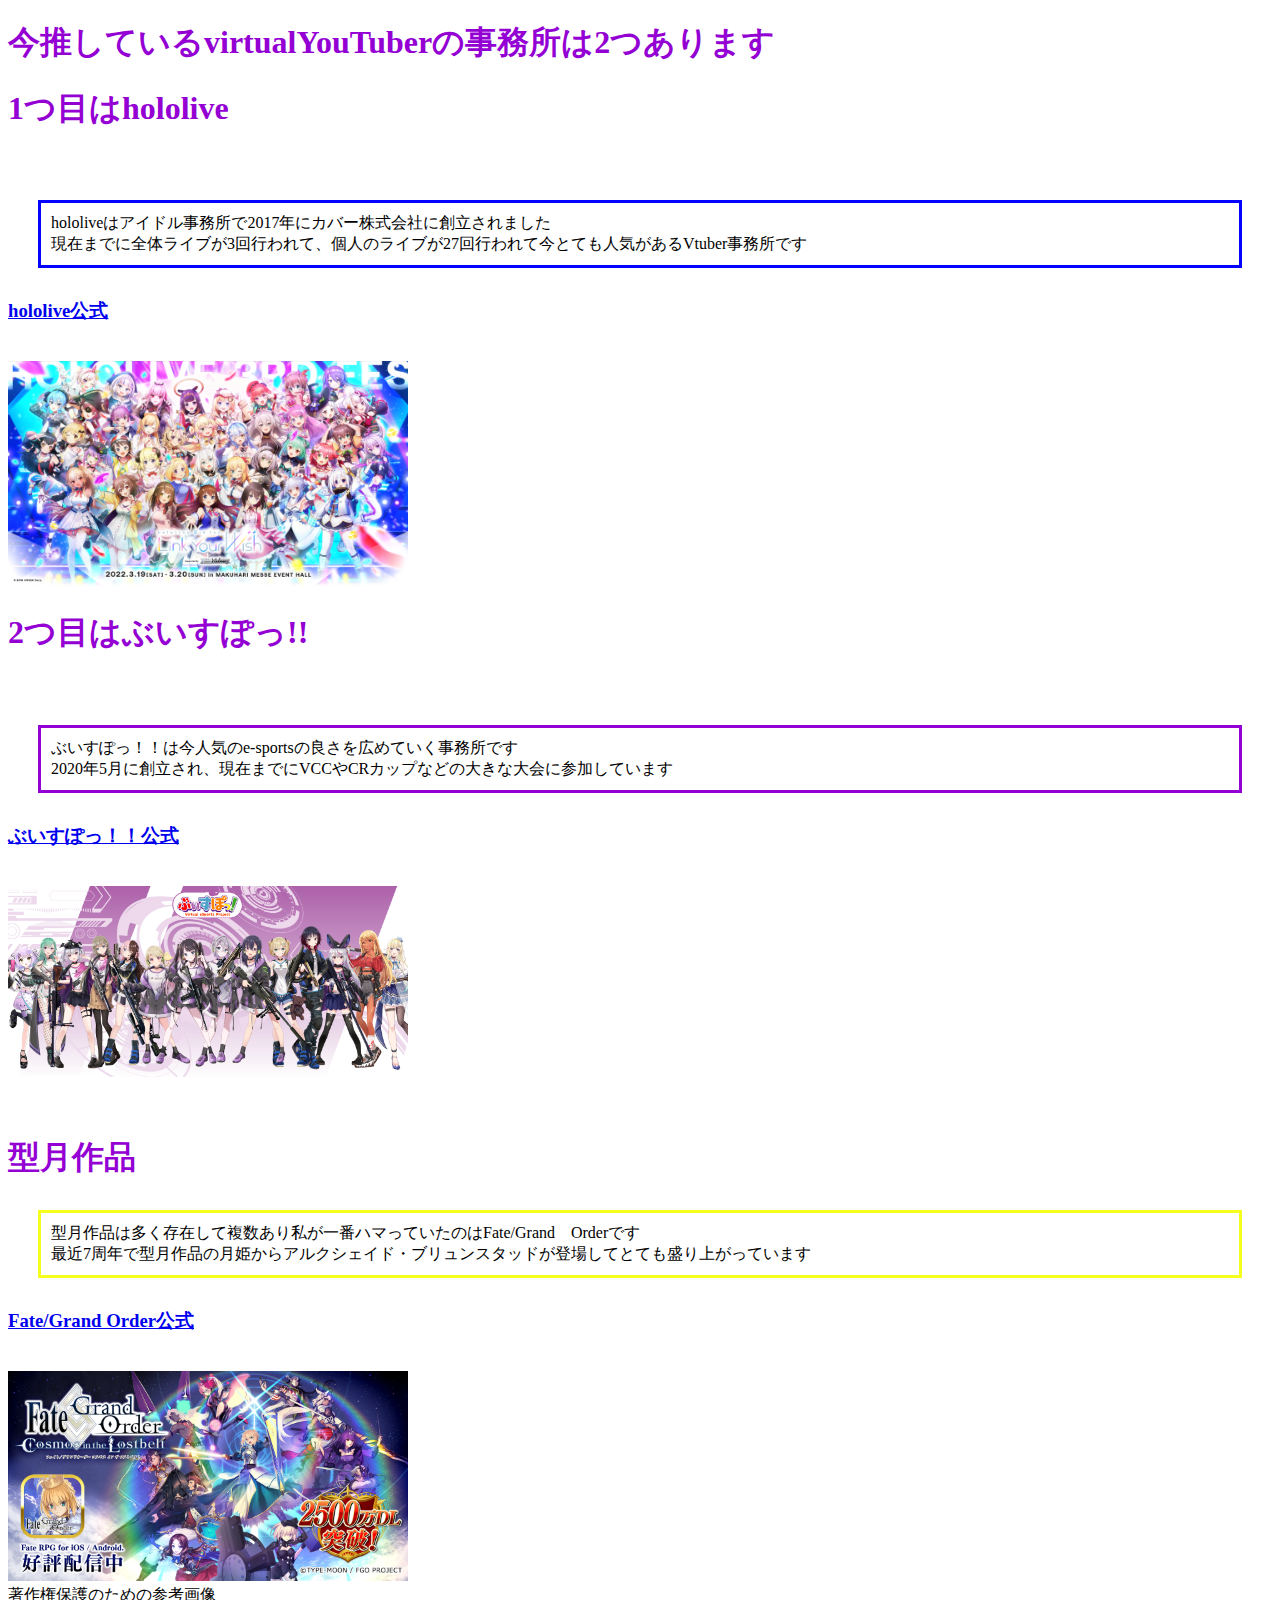
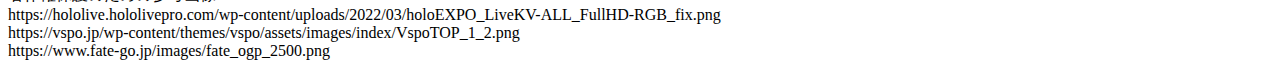
==== a.html @ 84ad4989 "Update a.html" ====
<!DOCTYPE html>
<html lang="ja">
  <head>
    <meta charset="UTF-8"> 
<title>趣味</title>
    <link rel="stylesheet" href="mystyle.css">
  </head>
  <body>
    <h1>今推しているvirtualYouTuberの事務所は2つあります</h1>
    <h1>1つ目はhololive</h1><br>
    <p class="sample1">
    hololiveはアイドル事務所で2017年にカバー株式会社に創立されました<br>
    現在までに全体ライブが3回行われて、個人のライブが27回行われて今とても人気があるVtuber事務所です<br>
      </p>
    <a href="https://hololive.hololivepro.com/">
    <section>
    <h3>hololive公式</h3>
      </section></a><br>
    <img src="./image/hololive.png" width="400"><br>
    <h1>2つ目はぶいすぽっ!!</h1><br>
    <p class="sample2">
    ぶいすぽっ！！は今人気のe-sportsの良さを広めていく事務所です<br>
     2020年5月に創立され、現在までにVCCやCRカップなどの大きな大会に参加しています<br>
     </p> 
    <a href="https://vspo.jp/">
    <section>
    <h3>ぶいすぽっ！！公式</h3>
      </section></a><br>
    <img src="./image/ぶいすぽっ！！.png" width="400">
    
    <h1>型月作品</h1>
    <p class="sample3">
    型月作品は多く存在して複数あり私が一番ハマっていたのはFate/Grand　Orderです<br>
    最近7周年で型月作品の月姫からアルクシェイド・ブリュンスタッドが登場してとても盛り上がっています<br>
      </p>
    <a href="https://www.fate-go.jp/">
    <section>
    <h3>Fate/Grand Order公式</h3>
      </section></a><br>
      <img src="./image/FGO.png" width="400"><br>
    著作権保護のための参考画像<br>
    https://hololive.hololivepro.com/wp-content/uploads/2022/03/holoEXPO_LiveKV-ALL_FullHD-RGB_fix.png<br>
    https://vspo.jp/wp-content/themes/vspo/assets/images/index/VspoTOP_1_2.png<br>
    https://www.fate-go.jp/images/fate_ogp_2500.png<br>
    
   
  </body>
</html>
---- mystyle.css ----
h1 { color: #9400d3;}
p.sample1 {margin: 30px 30px;padding: 10px;border: medium solid #0301ff;}
p.sample2 {margin: 30px 30px;padding: 10px;border: medium solid #9400d3;}
p.sample3 {margin: 30px 30px;padding: 10px;border: medium solid #f4ff1d;}
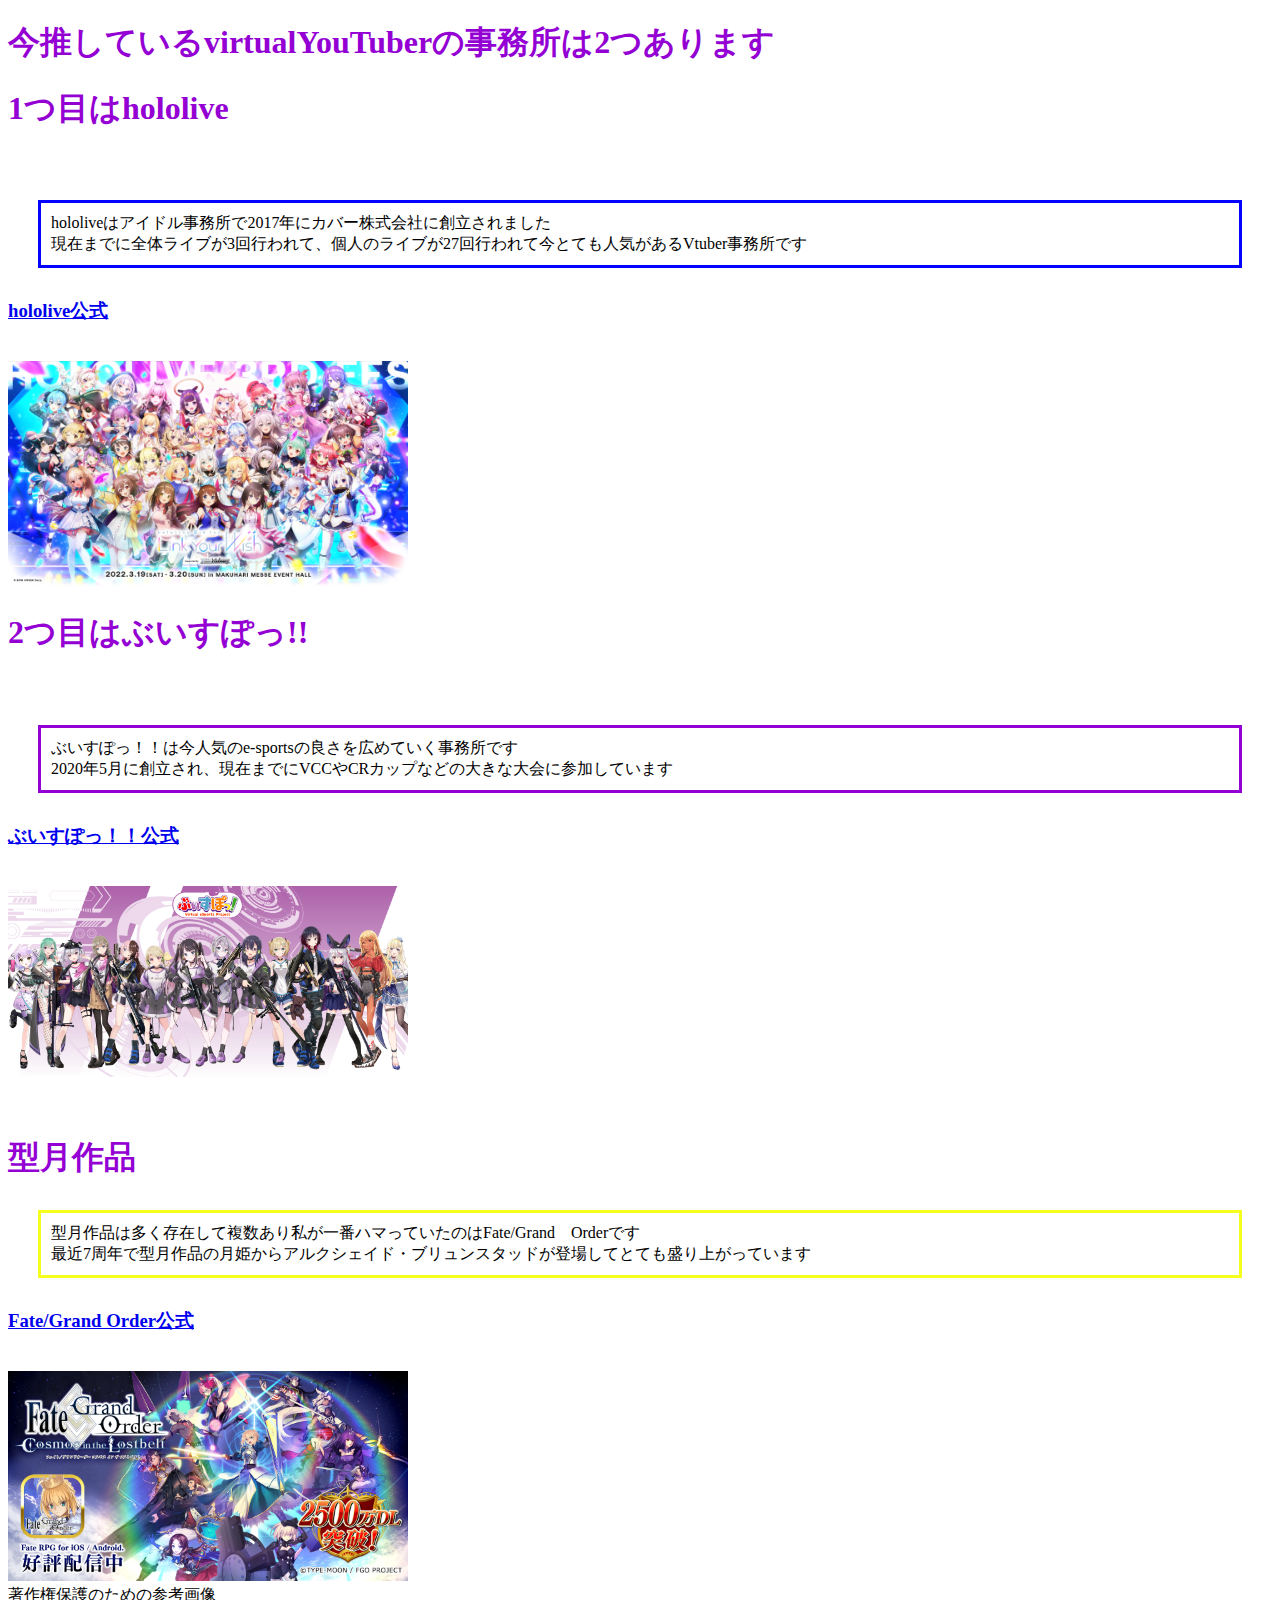
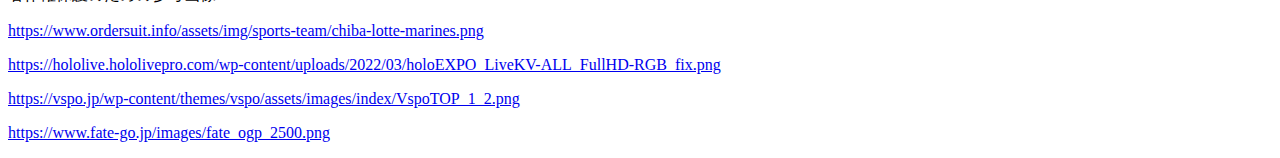
==== commit 8d113067: "Update a.html" ====
--- a/a.html
+++ b/a.html
@@ -39,10 +39,13 @@
       </section></a><br>
       <img src="./image/FGO.png" width="400"><br>
     著作権保護のための参考画像<br>
-    https://hololive.hololivepro.com/wp-content/uploads/2022/03/holoEXPO_LiveKV-ALL_FullHD-RGB_fix.png<br>
-    https://vspo.jp/wp-content/themes/vspo/assets/images/index/VspoTOP_1_2.png<br>
-    https://www.fate-go.jp/images/fate_ogp_2500.png<br>
-    
-   
+    <p> <a href="https://www.ordersuit.info/assets/img/sports-team/chiba-lotte-marines.png">
+     https://www.ordersuit.info/assets/img/sports-team/chiba-lotte-marines.png</a> </p>
+    <p><a href="https://hololive.hololivepro.com/wp-content/uploads/2022/03/holoEXPO_LiveKV-ALL_FullHD-RGB_fix.png">
+     https://hololive.hololivepro.com/wp-content/uploads/2022/03/holoEXPO_LiveKV-ALL_FullHD-RGB_fix.png</a></p>
+     <p><a href="https://vspo.jp/wp-content/themes/vspo/assets/images/index/VspoTOP_1_2.png">
+       https://vspo.jp/wp-content/themes/vspo/assets/images/index/VspoTOP_1_2.png</a></p>
+    <p><a href="<p><a href="https://www.fate-go.jp/images/fate_ogp_2500.png">
+    https://www.fate-go.jp/images/fate_ogp_2500.png</a></p>
   </body>
 </html>
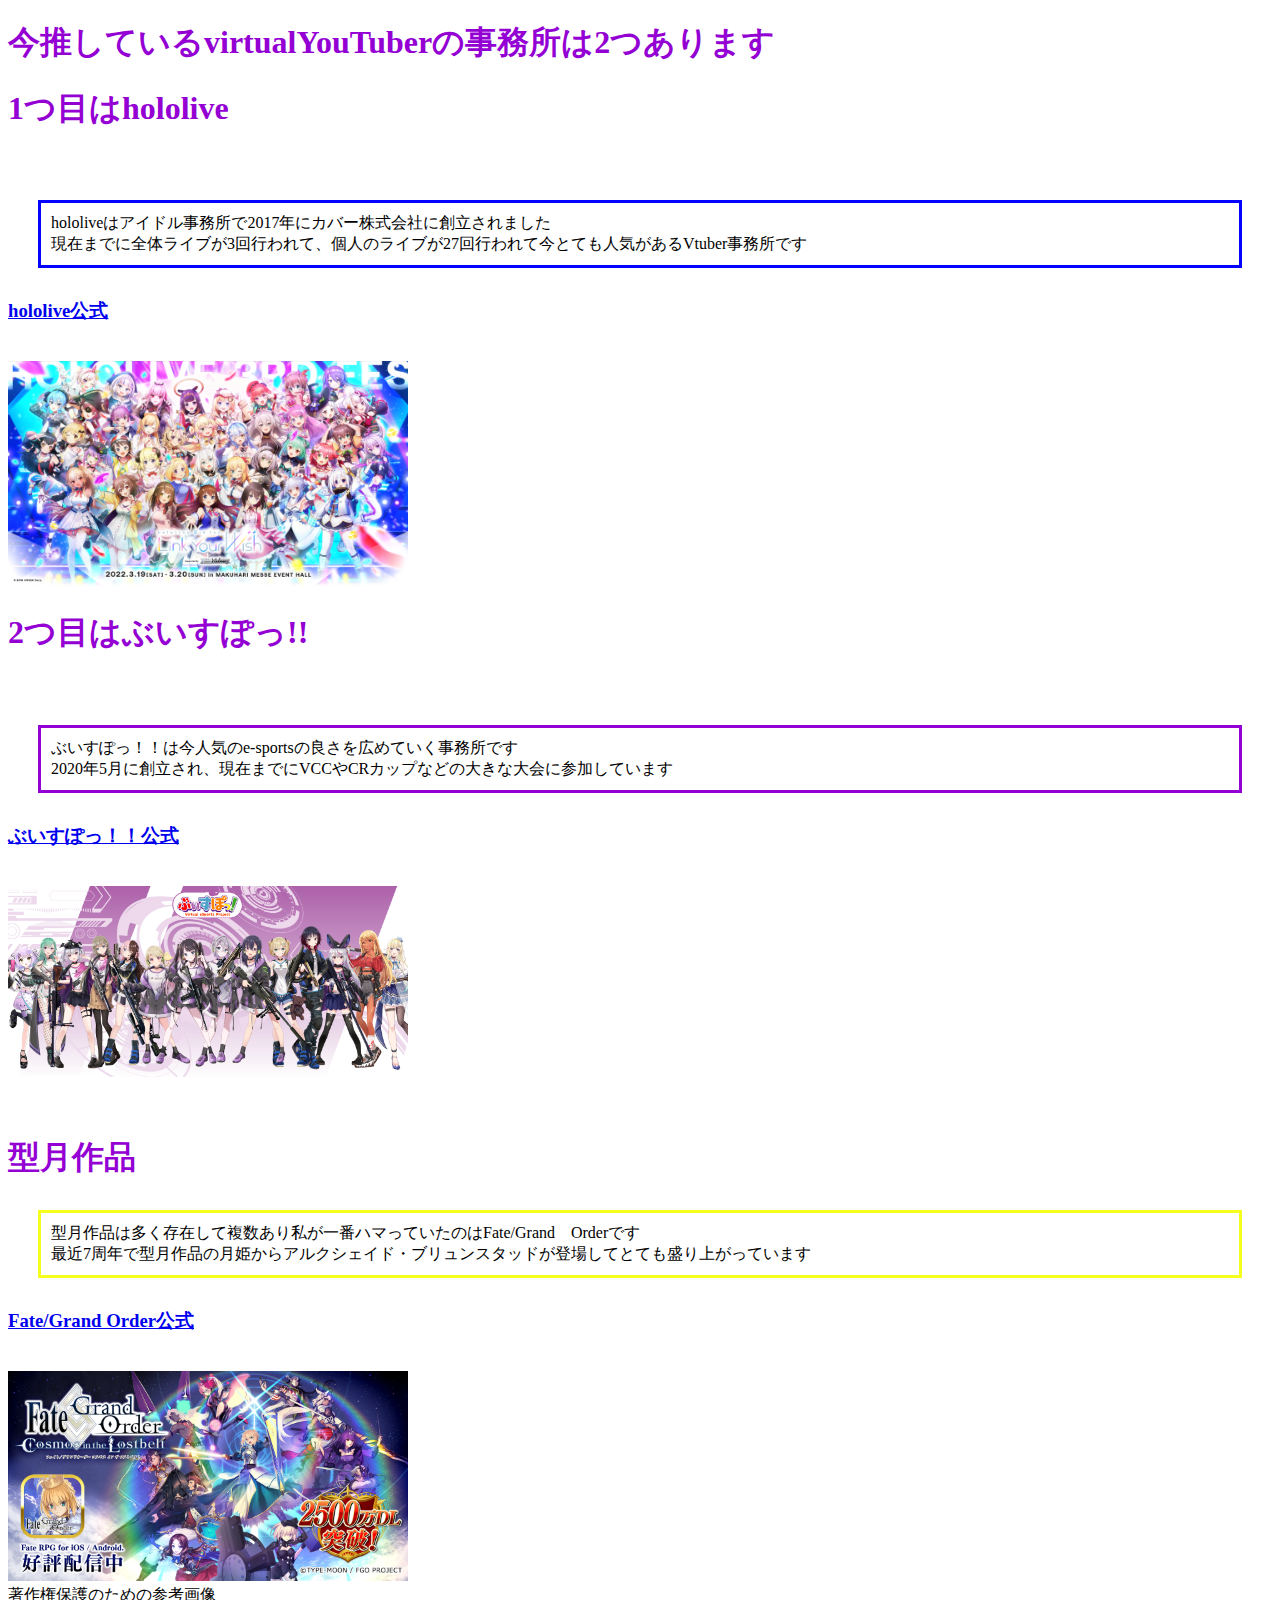
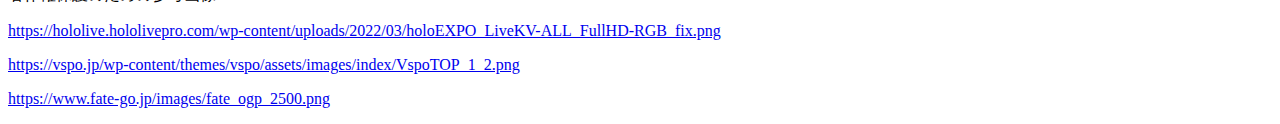
==== commit 1ea64085: "Update a.html" ====
--- a/a.html
+++ b/a.html
@@ -39,13 +39,11 @@
       </section></a><br>
       <img src="./image/FGO.png" width="400"><br>
     著作権保護のための参考画像<br>
-    <p> <a href="https://www.ordersuit.info/assets/img/sports-team/chiba-lotte-marines.png">
-     https://www.ordersuit.info/assets/img/sports-team/chiba-lotte-marines.png</a> </p>
     <p><a href="https://hololive.hololivepro.com/wp-content/uploads/2022/03/holoEXPO_LiveKV-ALL_FullHD-RGB_fix.png">
      https://hololive.hololivepro.com/wp-content/uploads/2022/03/holoEXPO_LiveKV-ALL_FullHD-RGB_fix.png</a></p>
      <p><a href="https://vspo.jp/wp-content/themes/vspo/assets/images/index/VspoTOP_1_2.png">
        https://vspo.jp/wp-content/themes/vspo/assets/images/index/VspoTOP_1_2.png</a></p>
-    <p><a href="<p><a href="https://www.fate-go.jp/images/fate_ogp_2500.png">
+    <p><a href="https://www.fate-go.jp/images/fate_ogp_2500.png">
     https://www.fate-go.jp/images/fate_ogp_2500.png</a></p>
   </body>
 </html>
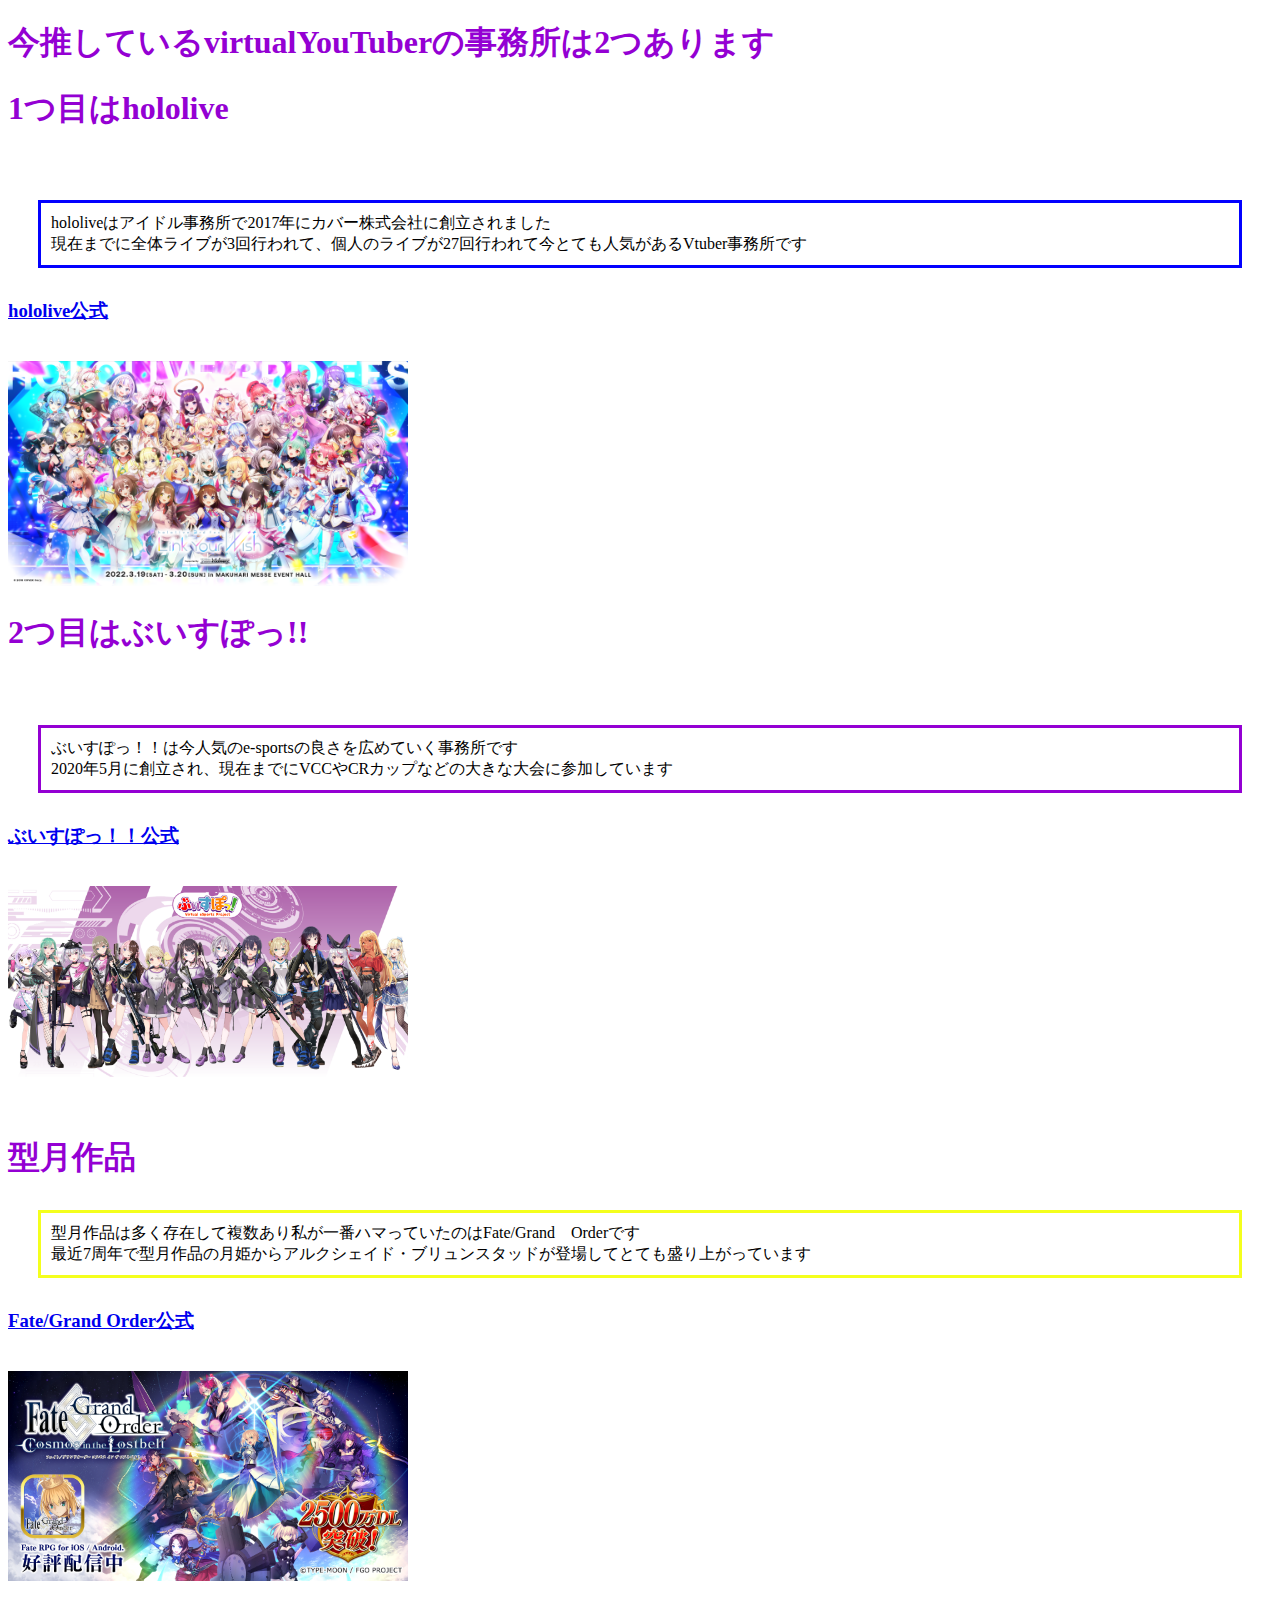
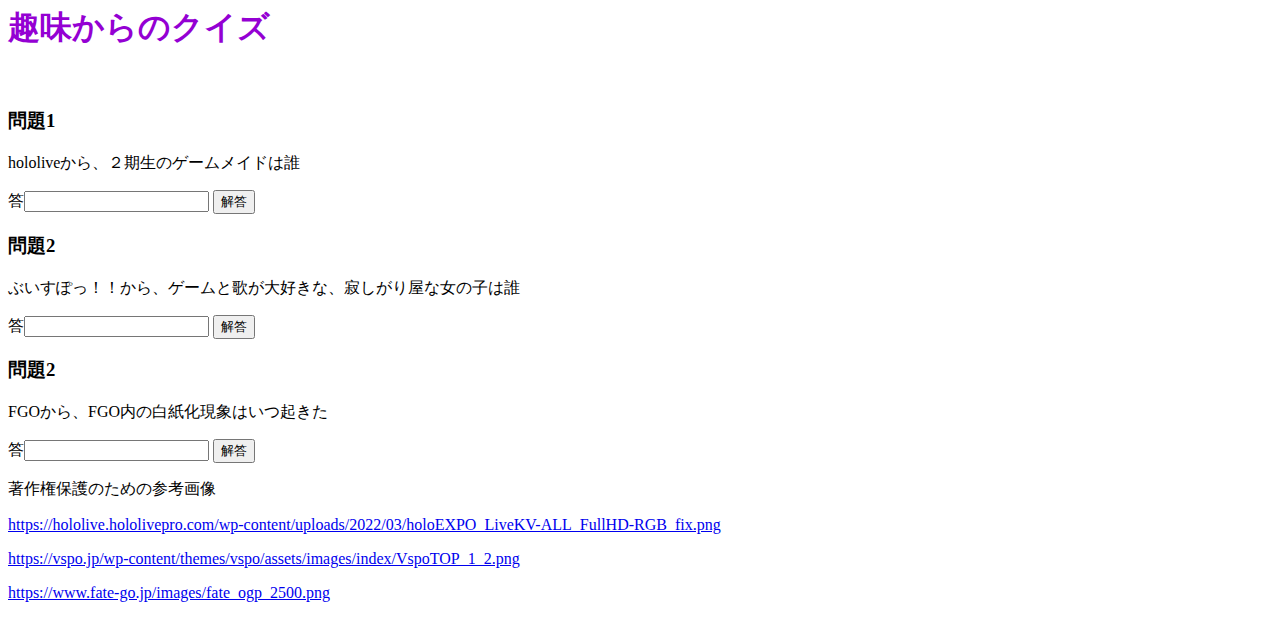
==== commit c91f1c76: "Update a.html" ====
--- a/a.html
+++ b/a.html
@@ -38,6 +38,23 @@
     <h3>Fate/Grand Order公式</h3>
       </section></a><br>
       <img src="./image/FGO.png" width="400"><br>
+    
+    <h1>趣味からのクイズ</h1><br>
+    <h3>問題1</h1>
+    <p>hololiveから、２期生のゲームメイドは誰</p>
+    <p>答<input type="text" id="kotae">
+    <input type="button" value="解答" onclick="hololive();">
+    </p>
+    <h3>問題2</h3>
+    <p>ぶいすぽっ！！から、ゲームと歌が大好きな、寂しがり屋な女の子は誰</p>
+    <p>答<input type="text" id="kotae1">
+    <input type="button" value="解答" onclick="ぶいすぽっ！！();">
+    </p>
+     <h3>問題2</h3>
+    <p>FGOから、FGO内の白紙化現象はいつ起きた</p>
+    <p>答<input type="text" id="kotae3">
+    <input type="button" value="解答" onclick="FGO();">
+    </p>
     著作権保護のための参考画像<br>
     <p><a href="https://hololive.hololivepro.com/wp-content/uploads/2022/03/holoEXPO_LiveKV-ALL_FullHD-RGB_fix.png">
      https://hololive.hololivepro.com/wp-content/uploads/2022/03/holoEXPO_LiveKV-ALL_FullHD-RGB_fix.png</a></p>
